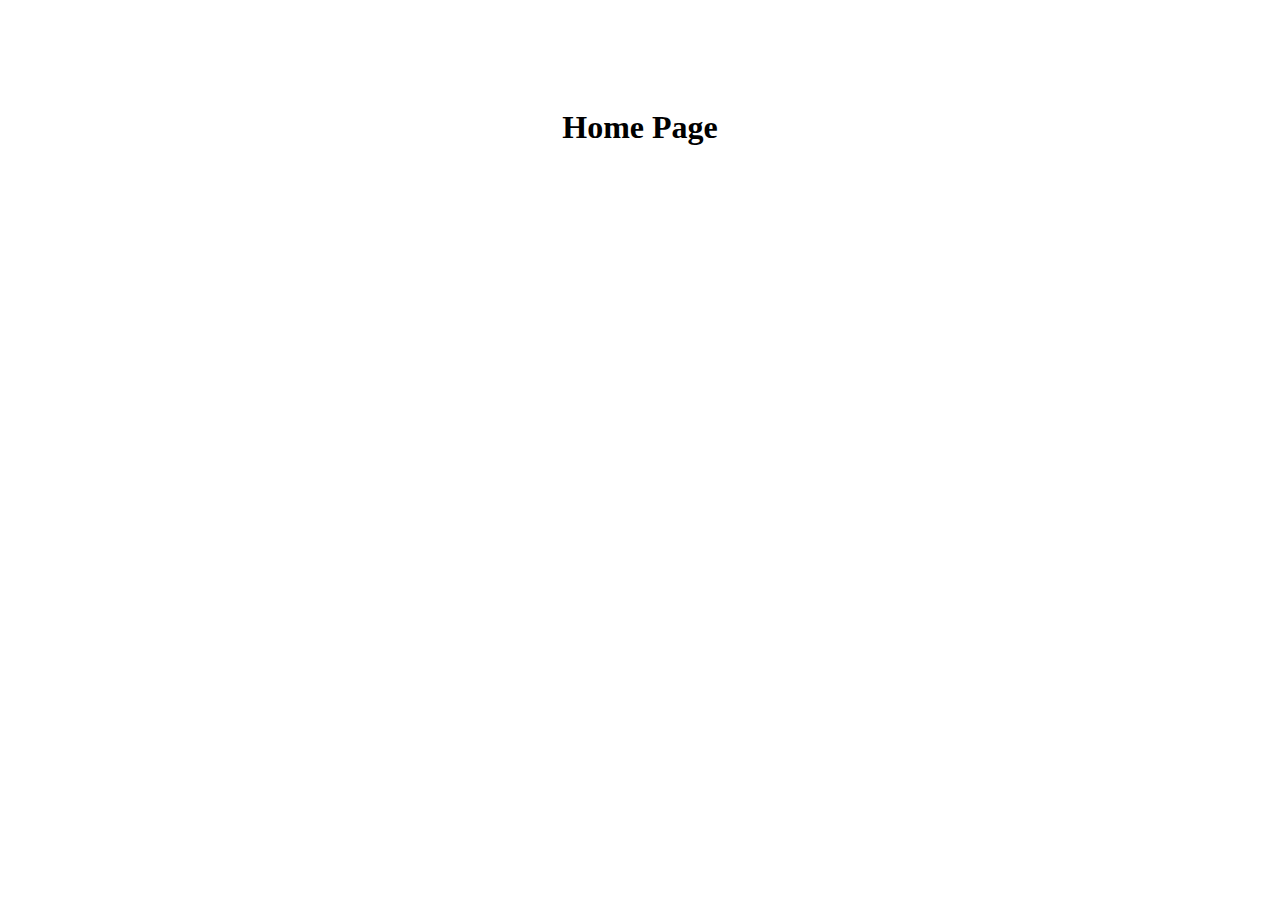
==== home.html @ 629fc8fa "Initial commit" ====
<!DOCTYPE html>
<html lang="en">
  <head>
    <meta charset="UTF-8" />
    <meta name="viewport" content="width=device-width, initial-scale=1.0" />
    <title>Document</title>
  </head>
  <style>
    body {
      text-align: center;
      padding: 5rem;
    }
  </style>
  <body>
    <h1>Home Page</h1>
  </body>
</html>
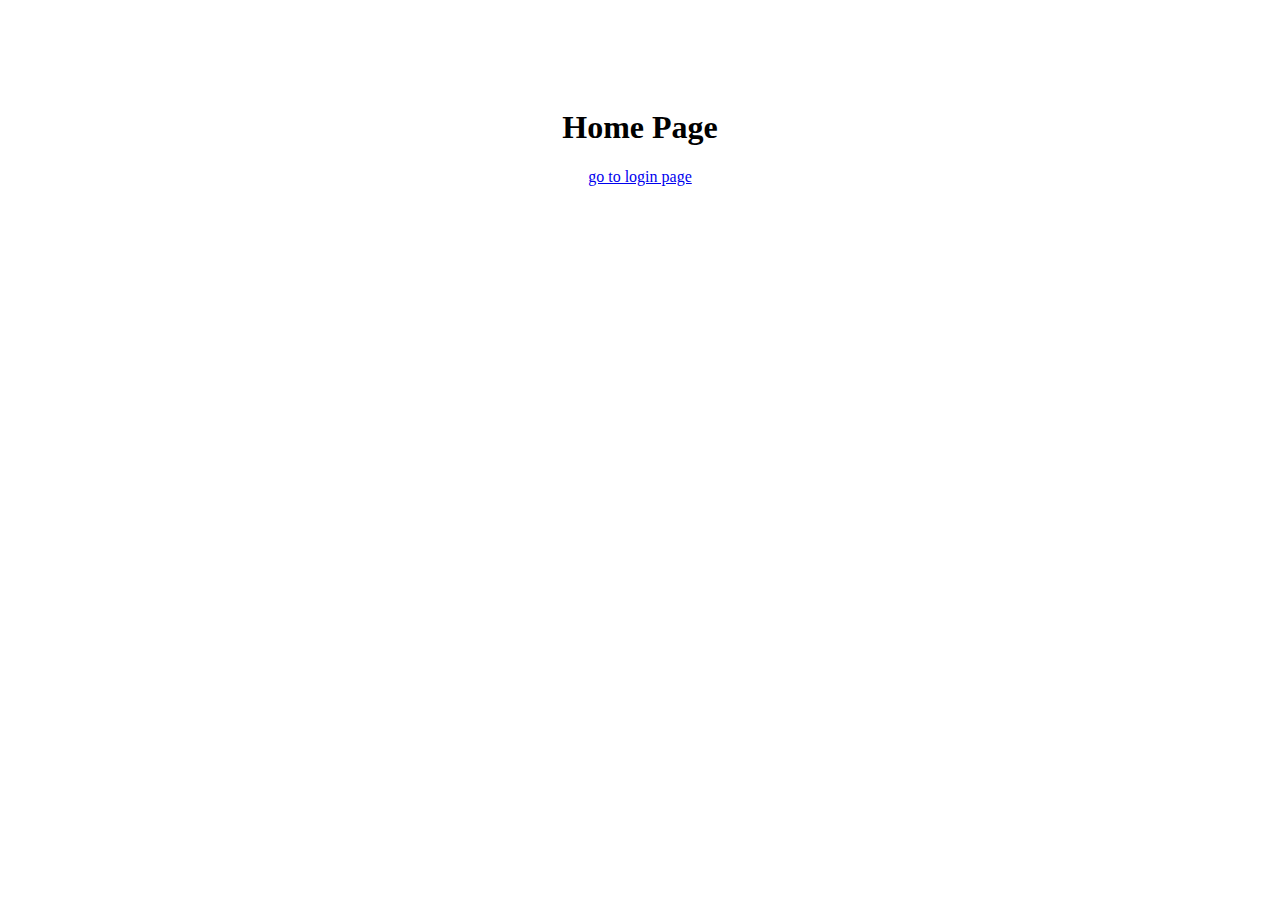
==== commit 62b02727: "Update home.html" ====
--- a/home.html
+++ b/home.html
@@ -13,5 +13,6 @@
   </style>
   <body>
     <h1>Home Page</h1>
+    <p> <a href="https://nauman99.github.io/js-form-1/">go to login page</a> </p>
   </body>
 </html>
